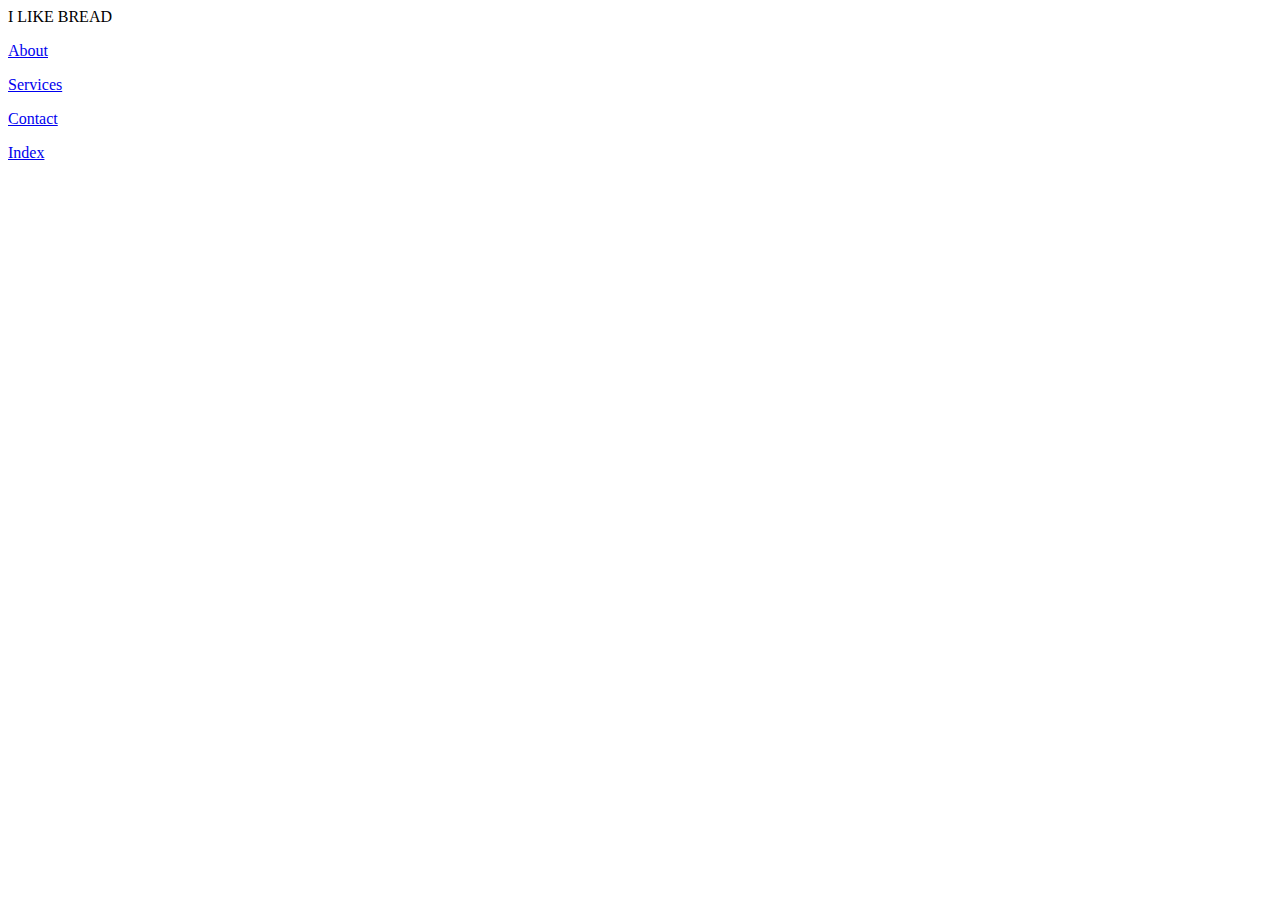
==== about.html @ 017f7242 "PortFolio files" ====
<!DOCTYPE html>
<html lang="en">
<head>
    <meta charset="UTF-8">
    <title>About</title>
</head>

I LIKE BREAD

<p><a href="about.html">About</a></p>
<p><a href="services.html">Services</a></p>
<p><a href="contact.html">Contact</a></p>
<p><a href="index.html">Index</a></p>


</body>
</html>
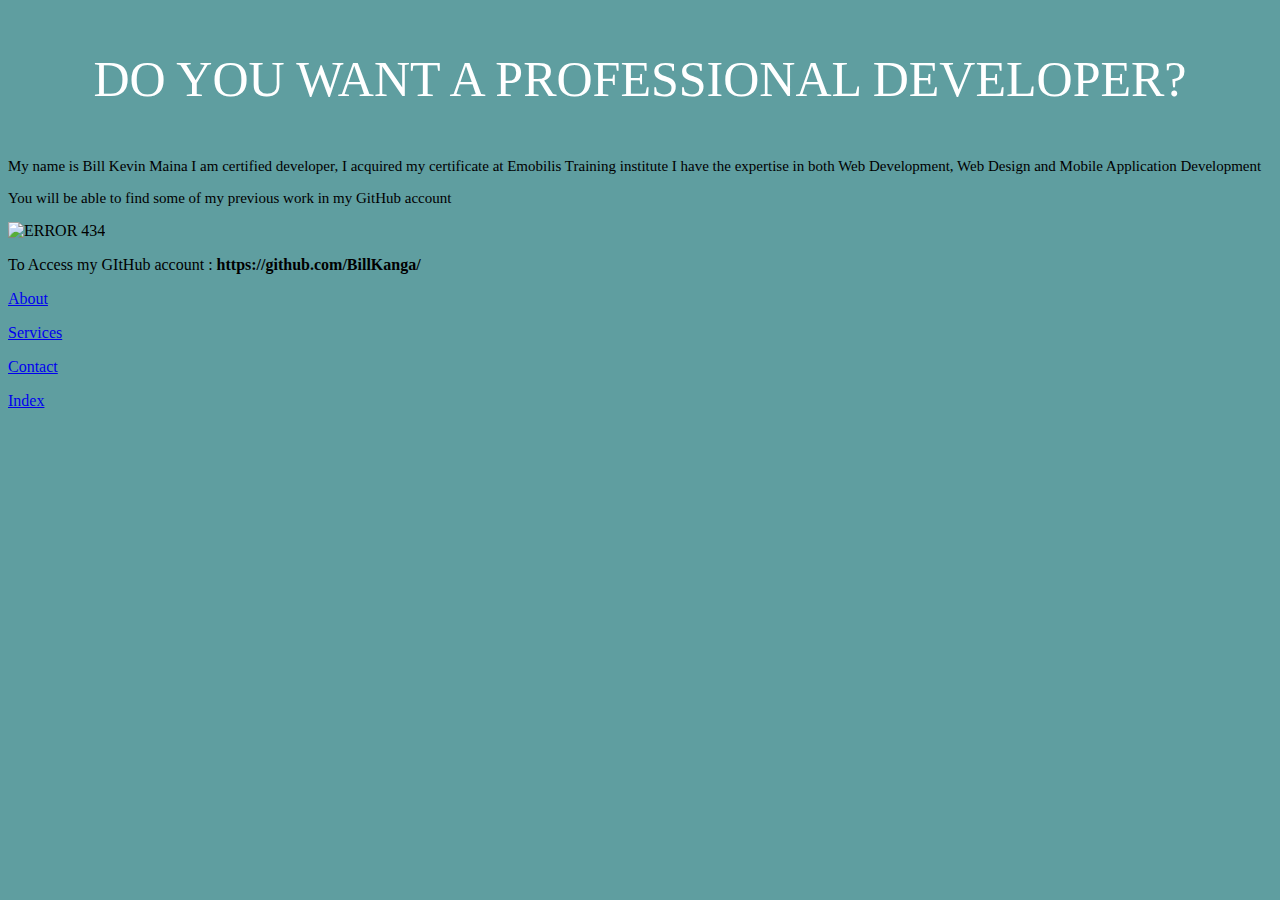
==== commit cd662cec: "PortFolio files" ====
--- a/about.html
+++ b/about.html
@@ -3,15 +3,61 @@
 <head>
     <meta charset="UTF-8">
     <title>About</title>
+
+    <link rel="stylesheet" href="AboutStyling.css">
+
+
+
+
 </head>
 
-I LIKE BREAD
 
-<p><a href="about.html">About</a></p>
-<p><a href="services.html">Services</a></p>
-<p><a href="contact.html">Contact</a></p>
-<p><a href="index.html">Index</a></p>
+
+<body>
+
+
+<P CLASS="head1">DO YOU WANT A PROFESSIONAL DEVELOPER?</P>
+
+
+<p class="text1">My name is Bill Kevin Maina I am certified developer, I acquired my certificate at Emobilis Training institute I have the expertise in both Web Development, Web Design and Mobile Application Development</p>
+
+<p CLASS="text2">You will be able to find some of my previous work in my GitHub account</p>
+
+
+<img src="https://media.istockphoto.com/id/1289411982/photo/cyber-security-web-development-and-work-in-it-concept.jpg?s=612x612&w=0&k=20&c=jfyEhPQWR71tGZwrn93sp1oP17Lcgd70StmRdDjMsAs=" alt="ERROR 434">
+
+<p> To Access my GItHub account : <b>https://github.com/BillKanga/</b> </p>
+
+<p class="about"><a href="about.html">About</a></p>
+
+<p class="services"><a href="services.html">Services</a></p>
+
+<p class="contact"><a href="contact.html">Contact</a></p>
+
+<p class="index"><a href="index.html">Index</a></p>
+
+
+
+
+
+
+
+
+
+
+
+
+
+
+
+
+
+
+
+
 
 
 </body>
+
+
 </html>--- a/AboutStyling.css
+++ b/AboutStyling.css
@@ -0,0 +1,89 @@
+body{
+    background-color: cadetblue;
+
+
+}
+
+.head1{
+    font-size: 50px;
+    text-align: center;
+    color: white;
+}
+.text1{
+    font-family: "Bitstream Charter";
+    font-size: 15px;
+}
+
+.text2{
+    font-family: "Bitstream Charter";
+     font-size: 15px;
+}
+.about{
+    color: white;
+}
+.about:hover{
+    background-color: white;
+    color: red;
+    border: black 2px solid;
+    border-radius: 35px;
+    width: 85px;
+    text-align: center;
+    text-decoration: none;
+}
+
+
+
+.services:hover{
+    background-color: white;
+    color: red;
+    border: black 2px solid;
+    border-radius: 35px;
+    width: 85px;
+    text-align: center;
+    text-decoration: none;
+}
+
+.contact:hover{
+    background-color: white;
+    color: red;
+    border: black 2px solid;
+    border-radius: 35px;
+    width: 85px;
+    text-align: center;
+    text-decoration: none;
+}
+
+.index:hover{
+    background-color: white;
+    color: red;
+    border: black 2px solid;
+    border-radius: 35px;
+    width: 85px;
+    text-align: center;
+    text-decoration: none;
+}
+
+
+
+
+
+
+
+
+
+
+
+
+
+
+
+
+
+
+
+
+
+
+
+
+
